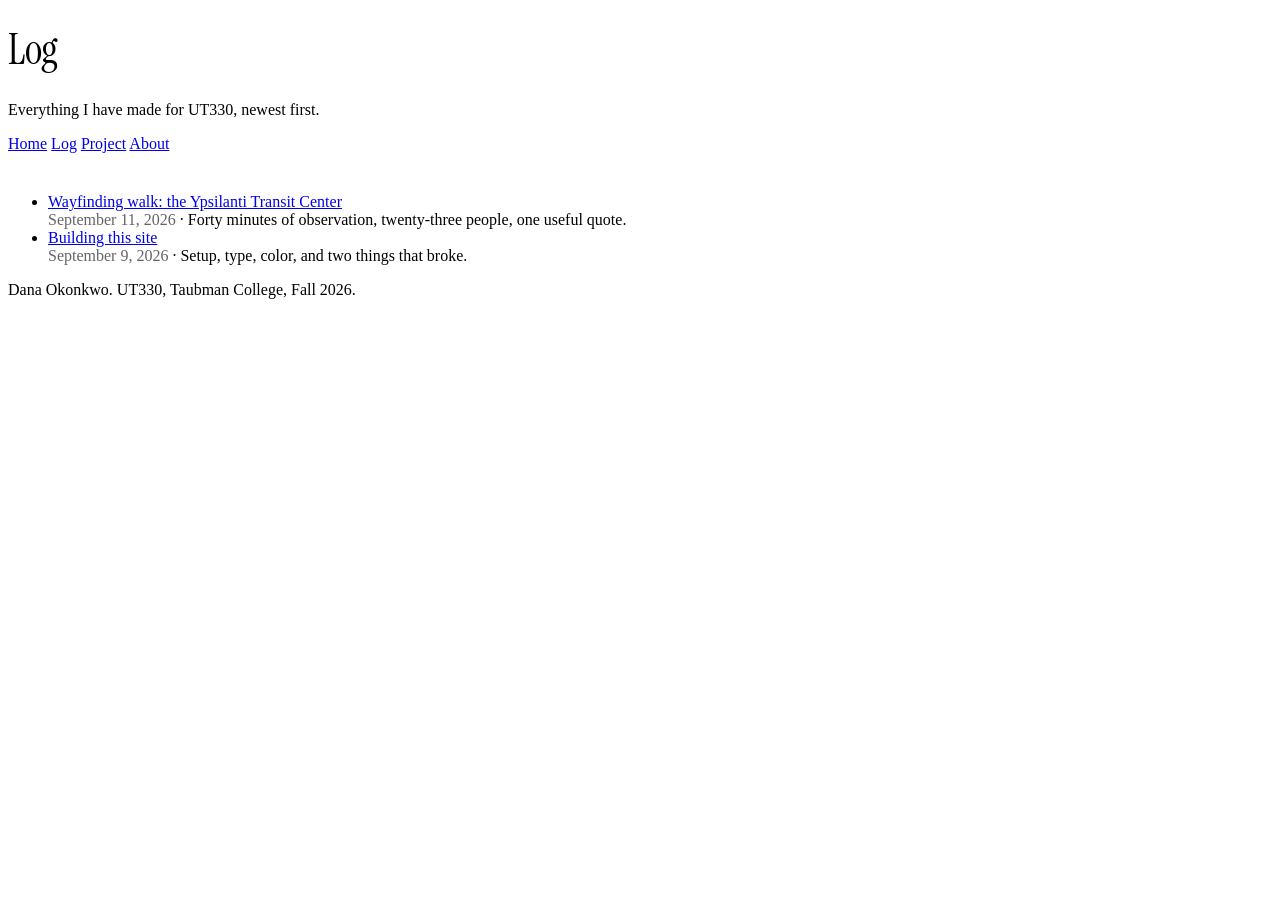
==== entries/index.html @ f3f13370 "Add files via upload" ====
<!DOCTYPE html>
<html lang="en">
<head>
<meta charset="utf-8">
<meta name="viewport" content="width=device-width, initial-scale=1">
<title>Log — Dana Okonkwo</title>
<link rel="stylesheet" href="https://cdn.simplecss.org/simple.min.css">
<link rel="stylesheet" href="../css/custom.css">
</head>

<body>

<header>
  <h1>Log</h1>
  <p>Everything I have made for UT330, newest first.</p>
  <nav>
    <a href="../index.html">Home</a>
    <a href="index.html" aria-current="page">Log</a>
    <a href="../project.html">Project</a>
    <a href="../about.html">About</a>
  </nav>
</header>

<main>

  <!-- =====================================================
       ADDING A NEW ENTRY, every time:

       1. duplicate _TEMPLATE.html
       2. rename it  YYYY-MM-DD-short-title.html
       3. write it
       4. add a link to it at the TOP of the list below
       5. add a link on the home page too
       ===================================================== -->

  <ul>
    <li>
      <a href="2026-09-11-wayfinding-walk.html">Wayfinding walk: the Ypsilanti Transit Center</a><br>
      <time datetime="2026-09-11">September 11, 2026</time> ·
      Forty minutes of observation, twenty-three people, one useful quote.
    </li>

    <li>
      <a href="2026-09-09-first-site.html">Building this site</a><br>
      <time datetime="2026-09-09">September 9, 2026</time> ·
      Setup, type, color, and two things that broke.
    </li>
  </ul>

</main>

<footer>
  <p>Dana Okonkwo. UT330, Taubman College, Fall 2026.</p>
</footer>

</body>
</html>
---- css/custom.css ----
/* ============================================================
   YOUR STYLES

   This file loads AFTER simple.css in the HTML, so anything you
   write here wins. That order is called the cascade. If you put
   this link above simple.css instead, none of it will work.

   Simple.css already styles every HTML element. You are not
   starting from nothing. You are adjusting something.
   ============================================================ */


/* ------------------------------------------------------------
   1. FONTS

   The @import below pulls two typefaces from Google Fonts.
   To change them:
     1. go to fonts.google.com or fontshare.com
     2. pick a font, copy the @import they give you
     3. replace the line below
     4. put the font's name in --sans-font or --heading-font

   @import must be the first thing in the file. Always.
   ------------------------------------------------------------ */

@import url('https://fonts.googleapis.com/css2?family=Instrument+Serif:ital@0;1&family=Inter:wght@400;600&display=swap');


/* ------------------------------------------------------------
   2. VARIABLES

   These names come from simple.css. Changing a value here
   changes it everywhere on every page at once.

   Change all of them. The point is that your site does not
   look like the starter.
   ------------------------------------------------------------ */

:root, ::backdrop {

  /* --- type --- */
  --sans-font: 'Inter', system-ui, sans-serif;   /* body text */
  --heading-font: 'Instrument Serif', Georgia, serif;  /* mine, not simple.css's */
  --mono-font: ui-monospace, Menlo, Consolas, monospace;

  /* --- color --- */
  --bg:          #f9fafc;   /* page background */
  --accent-bg:   #acbaef;   /* boxes, table headers, quote backgrounds */
  --text:        #1B1B1D;   /* body text */
  --text-light:  #63636B;   /* captions and secondary text */
  --border:      #D7D4CC;   /* rules and outlines */
  --accent:      #1F5C4A;   /* links */
  --accent-hover:#2E8268;
  --accent-text: var(--bg); /* text sitting on top of accent */
  --code:        #9A2A5C;
  --marked:      #F5E06B;   /* highlighter color for <mark> */

  --standard-border-radius: 3px;
}


/* ------------------------------------------------------------
   3. ADJUSTMENTS

   Simple.css does not have a heading font variable, so this
   applies mine. Delete it if you only want one typeface.
   ------------------------------------------------------------ */

h1, h2, h3, h4 {
  font-family: var(--heading-font);
  font-weight: 400;
  letter-spacing: -0.01em;
}

h1 { font-size: 2.6rem; line-height: 1.1; }

/* Dates and captions */
time { color: var(--text-light); }

figcaption { font-size: 0.9rem; }

/* Simple.css centers the header. This left-aligns it. */
header { text-align: left; padding-bottom: 1.5rem; }
header > nav { margin-top: 0.5rem; }


/* ------------------------------------------------------------
   4. YOUR CSS

   Write below here so you can always find your own work.
   ------------------------------------------------------------ */
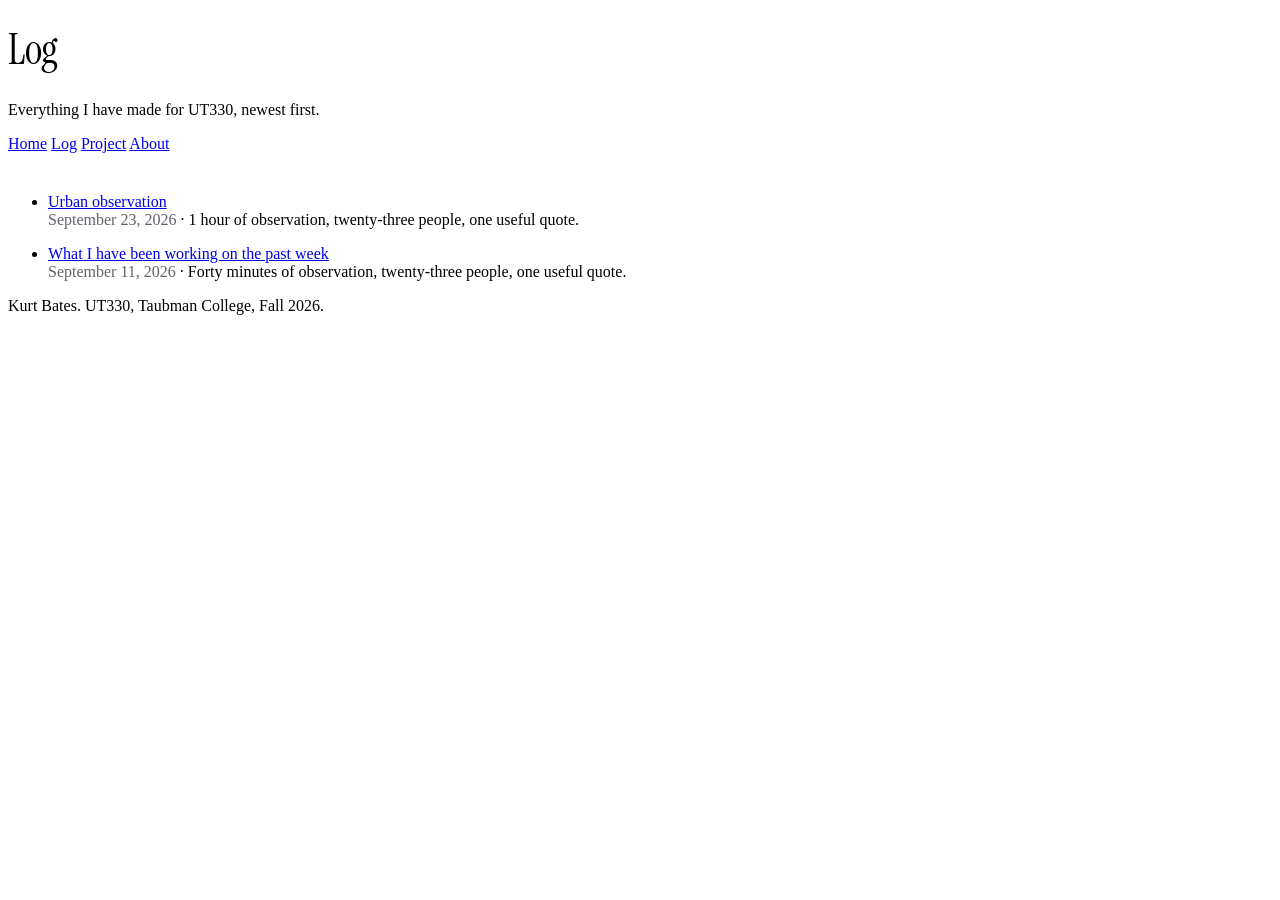
==== commit cec7b106: "update 10-8-2026" ====
--- a/entries/index.html
+++ b/entries/index.html
@@ -35,22 +35,26 @@
 
   <ul>
     <li>
-      <a href="2026-09-11-wayfinding-walk.html">Wayfinding walk: the Ypsilanti Transit Center</a><br>
+      <a href="Wed, 9-23-26.html">Urban observation</a><br>
+      <time datetime="2026-09-23">September 23, 2026</time> ·
+      1 hour of observation, twenty-three people, one useful quote.
+    </li>
+
+  </ul>
+
+  <ul>
+    <li>
+      <a href="2026-09-11-wayfinding-walk.html">What I have been working on the past week</a><br>
       <time datetime="2026-09-11">September 11, 2026</time> ·
       Forty minutes of observation, twenty-three people, one useful quote.
     </li>
 
-    <li>
-      <a href="2026-09-09-first-site.html">Building this site</a><br>
-      <time datetime="2026-09-09">September 9, 2026</time> ·
-      Setup, type, color, and two things that broke.
-    </li>
   </ul>
 
 </main>
 
 <footer>
-  <p>Dana Okonkwo. UT330, Taubman College, Fall 2026.</p>
+  <p>Kurt Bates. UT330, Taubman College, Fall 2026.</p>
 </footer>
 
 </body>
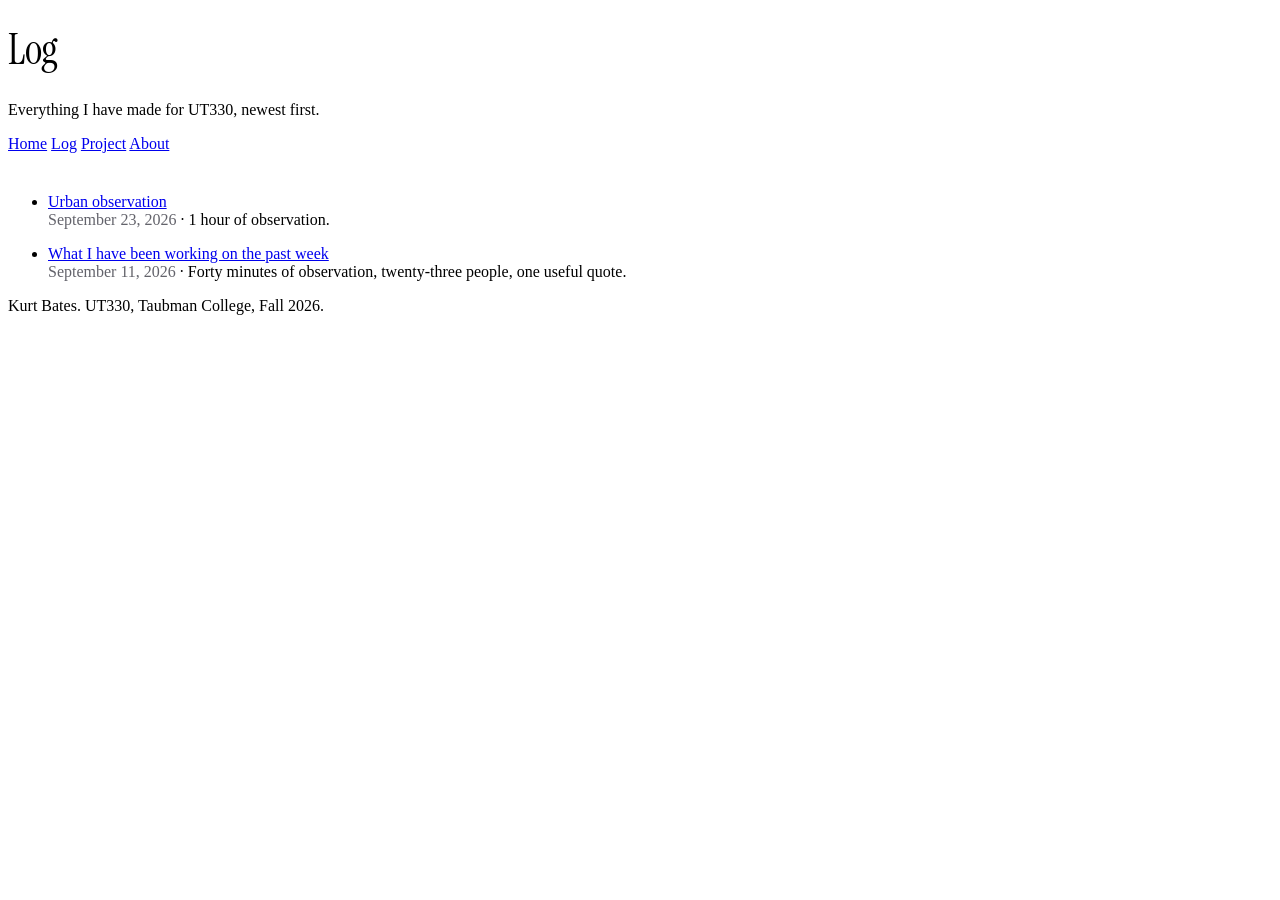
==== commit 1522f6da: "update 10-12-2026" ====
--- a/entries/index.html
+++ b/entries/index.html
@@ -37,7 +37,7 @@
     <li>
       <a href="Wed, 9-23-26.html">Urban observation</a><br>
       <time datetime="2026-09-23">September 23, 2026</time> ·
-      1 hour of observation, twenty-three people, one useful quote.
+      1 hour of observation.
     </li>
 
   </ul>
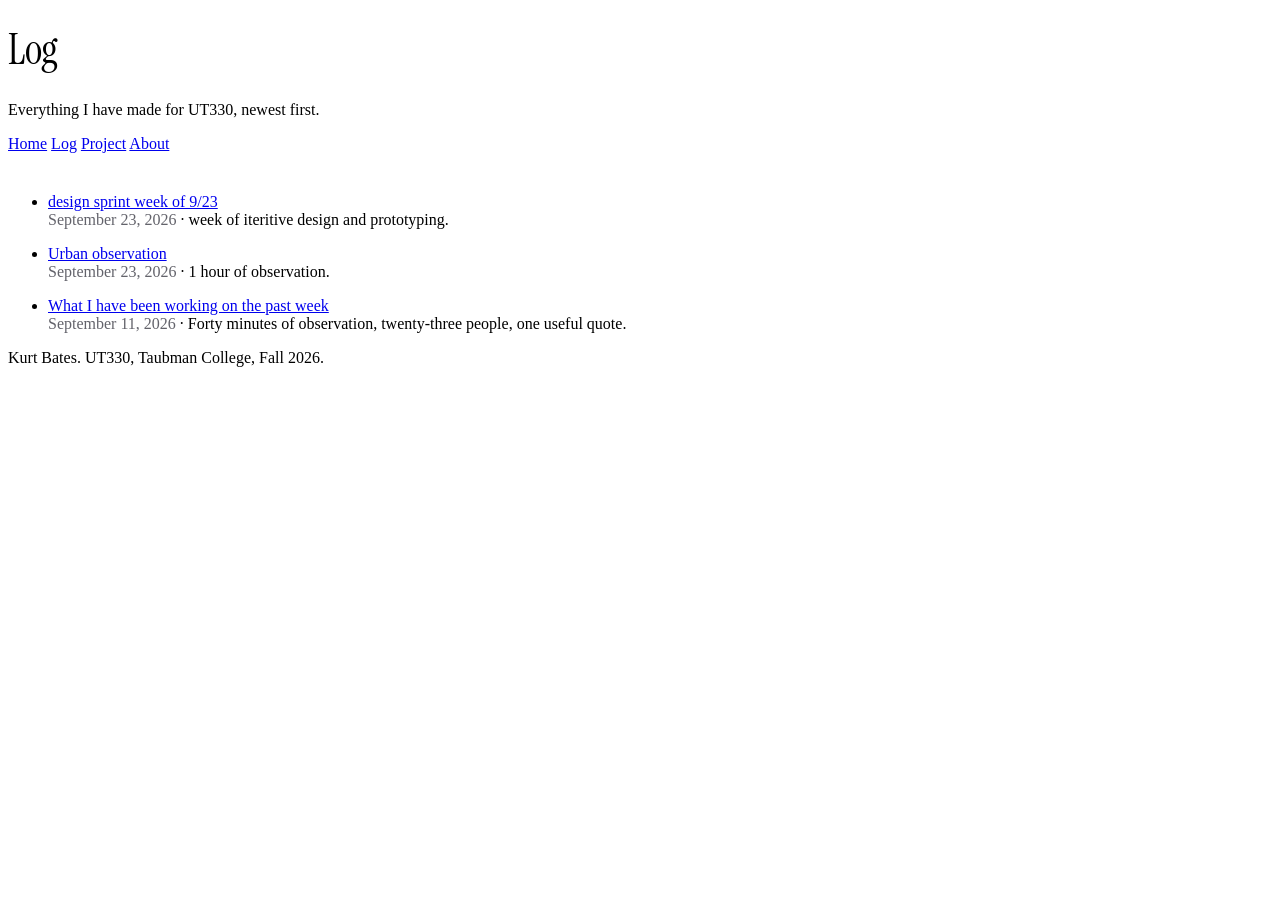
==== commit ad218546: "Update entries 10-13-2026" ====
--- a/entries/index.html
+++ b/entries/index.html
@@ -32,6 +32,14 @@
        4. add a link to it at the TOP of the list below
        5. add a link on the home page too
        ===================================================== -->
+  <ul>
+    <li>
+      <a href="design sprint.html">design sprint week of 9/23</a><br>
+      <time datetime="2026-09-23">September 23, 2026</time> ·
+      week of iteritive design and prototyping.
+    </li>
+
+  </ul>
 
   <ul>
     <li>
